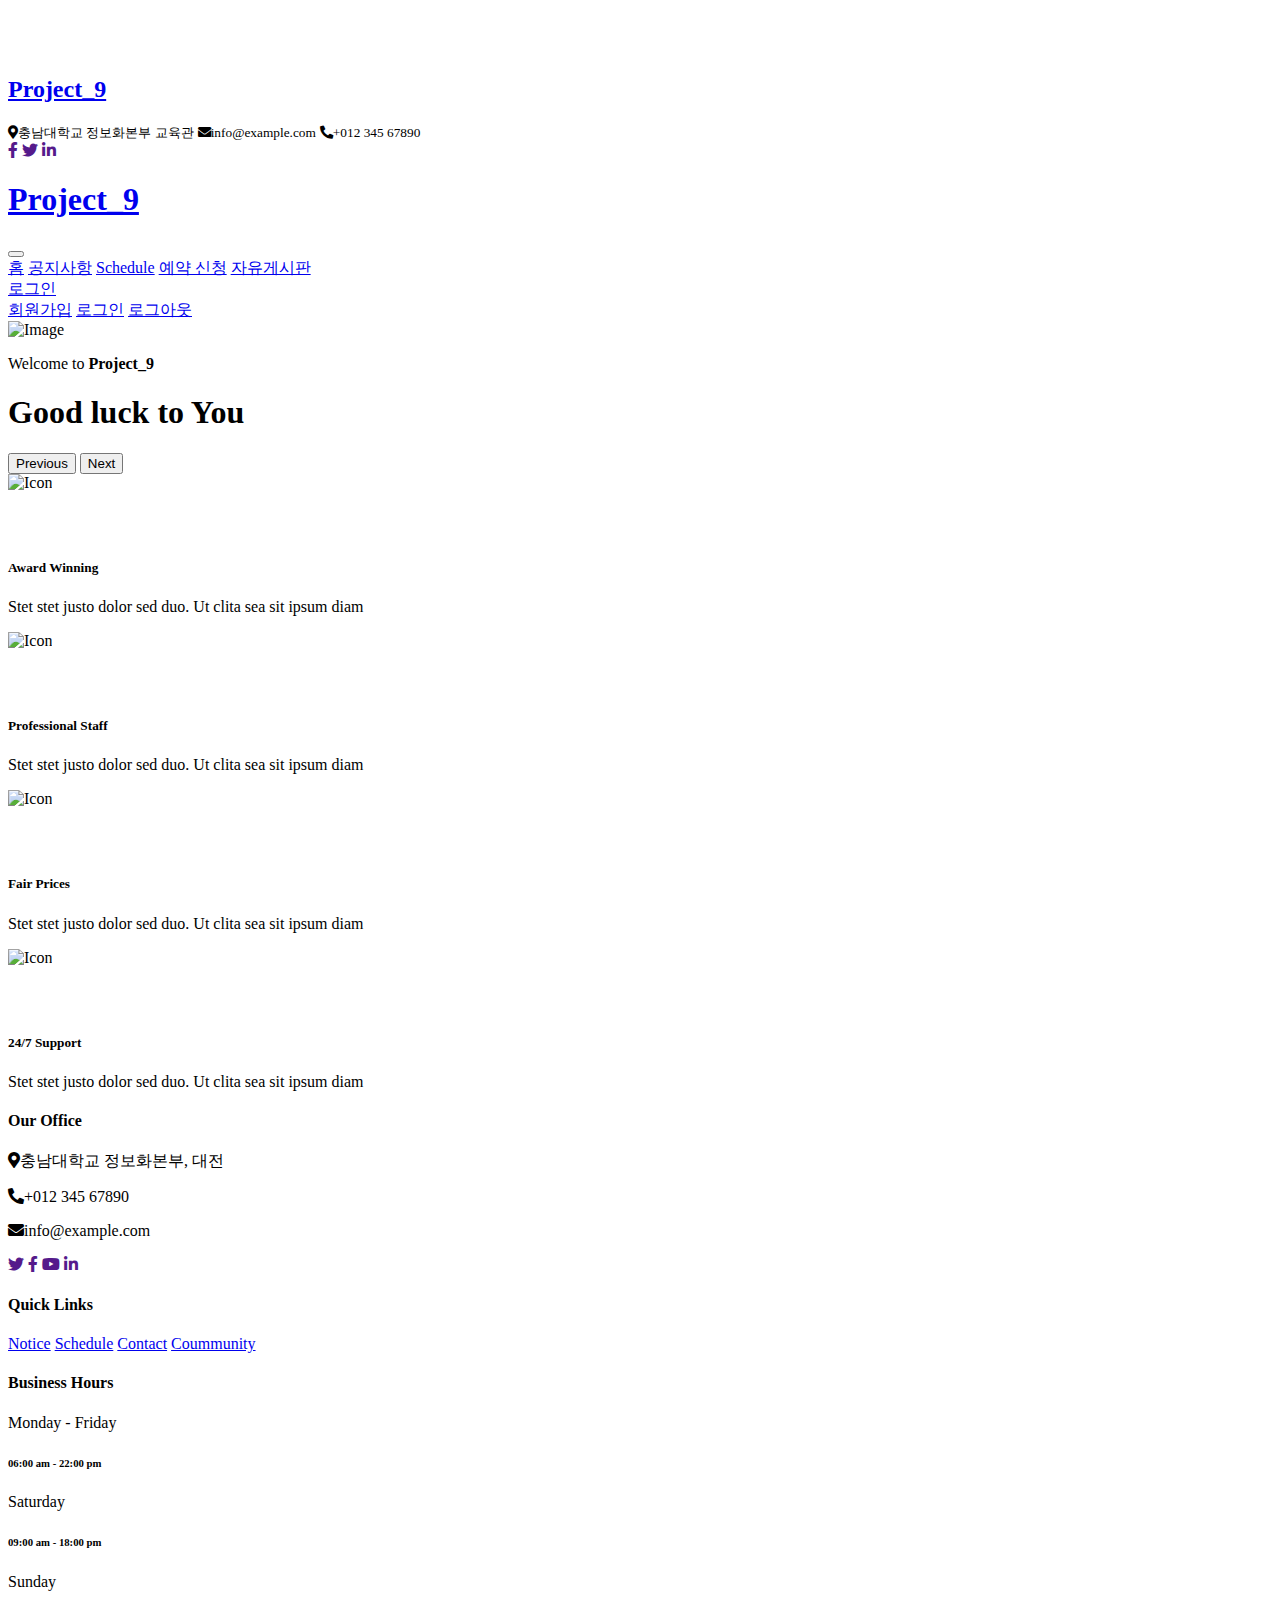
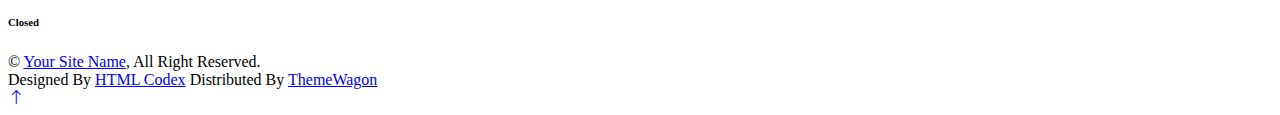
==== src/main/resources/templates/index.html @ 96a8600e "gym project first" ====
<!DOCTYPE html>
<html xmlns:th="http://www.thymeleaf.org" lang="ko"
      xmlns:sec="http://www.thymeleaf.org/extras/spring-security">

<head>
    <meta charset="utf-8">
    <title>Project_9</title>
    <meta content="width=device-width, initial-scale=1.0" name="viewport">
    <meta content="" name="keywords">
    <meta content="" name="description">
    <script src="https://code.jquery.com/jquery-1.12.4.js"></script>


    <!-- Favicon -->
    <link href="img/favicon.ico" rel="icon">

    <!-- Google Web Fonts -->
    <link rel="preconnect" href="https://fonts.googleapis.com">
    <link rel="preconnect" href="https://fonts.gstatic.com" crossorigin>
    <link
            href="https://fonts.googleapis.com/css2?family=Montserrat:wght@400;500&family=Roboto:wght@500;700&display=swap"
            rel="stylesheet">

    <!-- Icon Font Stylesheet -->
    <link href="https://cdnjs.cloudflare.com/ajax/libs/font-awesome/5.10.0/css/all.min.css" rel="stylesheet">
    <link href="https://cdn.jsdelivr.net/npm/bootstrap-icons@1.4.1/font/bootstrap-icons.css" rel="stylesheet">

    <!-- Libraries Stylesheet -->
    <link href="../lib/animate/animate.min.css" rel="stylesheet">
    <link href="../lib/owlcarousel/assets/owl.carousel.min.css" rel="stylesheet">
    <link href="../lib/lightbox/css/lightbox.min.css" rel="stylesheet">

    <!-- Customized Bootstrap Stylesheet -->
    <link href="../css/bootstrap.min.css" rel="stylesheet">

    <!-- Template Stylesheet -->
    <link href="../css/style.css" rel="stylesheet">
</head>

<body>
<!-- Spinner Start -->
<div id="spinner"
     class="show bg-white position-fixed translate-middle w-100 vh-100 top-50 start-50 d-flex align-items-center justify-content-center">
    <div class="spinner-border text-primary" role="status" style="width: 3rem; height: 3rem;"></div>
</div>
<!-- Spinner End -->


<!-- Topbar Start -->
<div class="container-fluid bg-primary text-white d-none d-lg-flex">
    <div class="container py-3">
        <div class="d-flex align-items-center">
            <a href="/">
                <h2 class="text-white fw-bold m-0">Project_9</h2>
            </a>
            <div class="ms-auto d-flex align-items-center">
                <small class="ms-4"><i class="fa fa-map-marker-alt me-3"></i>충남대학교 정보화본부 교육관</small>
                <small class="ms-4"><i class="fa fa-envelope me-3"></i>info@example.com</small>
                <small class="ms-4"><i class="fa fa-phone-alt me-3"></i>+012 345 67890</small>
                <div class="ms-3 d-flex">
                    <a class="btn btn-sm-square btn-light text-primary rounded-circle ms-2" href=""><i
                            class="fab fa-facebook-f"></i></a>
                    <a class="btn btn-sm-square btn-light text-primary rounded-circle ms-2" href=""><i
                            class="fab fa-twitter"></i></a>
                    <a class="btn btn-sm-square btn-light text-primary rounded-circle ms-2" href=""><i
                            class="fab fa-linkedin-in"></i></a>
                </div>
            </div>
        </div>
    </div>
</div>
<!-- Topbar End -->


<!-- Navbar Start -->
<div class="container-fluid bg-white sticky-top">
    <div class="container">
        <nav class="navbar navbar-expand-lg bg-white navbar-light p-lg-0">
            <a href="/index" class="navbar-brand d-lg-none">
                <h1 class="fw-bold m-0">Project_9</h1>
            </a>
            <button type="button" class="navbar-toggler me-0" data-bs-toggle="collapse"
                    data-bs-target="#navbarCollapse">
                <span class="navbar-toggler-icon"></span>
            </button>
            <div class="collapse navbar-collapse" id="navbarCollapse">
                <div class="navbar-nav">
                    <a href="/" class="nav-item nav-link active" >홈</a>
                    <a href="/notice" class="nav-item nav-link ">공지사항</a>
                    <a href="/api/products" class="nav-item nav-link">Schedule</a>
                    <a href="/api/new-product" class="nav-item nav-link">예약 신청</a>
                    <a href="/question" class="nav-item nav-link">자유게시판</a>
                    <div class="nav-item dropdown">
                        <a href="#" class="nav-link dropdown-toggle" data-bs-toggle="dropdown">로그인</a>
                        <div class="dropdown-menu bg-light rounded-0 rounded-bottom m-0">
                            <a href="/join" sec:authorize="isAnonymous()" class="dropdown-item">회원가입</a>
                            <a href="/login" sec:authorize="isAnonymous()" class=" dropdown-item">로그인</a>
                            <a href="/logout" sec:authorize="isAuthenticated()" class="active dropdown-item">로그아웃</a>
                        </div>
                    </div>

                </div>
                <div class="ms-auto d-none d-lg-block">

                </div>
            </div>
        </nav>
    </div>
</div>
<!-- Navbar End -->


<!-- Carousel Start -->
<div class="container-fluid px-0 mb-5">
    <div id="header-carousel" class="carousel slide carousel-fade" data-bs-ride="carousel">
        <div class="carousel-inner">
            <div class="carousel-item active">
                <img class="w-100" src="/img/carousel-1.jpg" alt="Image">
                <div class="carousel-caption">
                    <div class="container">
                        <div class="row justify-content-start">
                            <div class="col-lg-7 text-start">
                                <p class="fs-4 text-white animated slideInRight">Welcome to
                                    <strong>Project_9</strong>
                                </p>
                                <h1 class="display-1 text-white mb-4 animated slideInRight">Good luck to You
                                </h1>

                            </div>
                        </div>
                    </div>
                </div>
            </div>
        </div>
        <button class="carousel-control-prev" type="button" data-bs-target="#header-carousel" data-bs-slide="prev">
            <span class="carousel-control-prev-icon" aria-hidden="true"></span>
            <span class="visually-hidden">Previous</span>
        </button>
        <button class="carousel-control-next" type="button" data-bs-target="#header-carousel" data-bs-slide="next">
            <span class="carousel-control-next-icon" aria-hidden="true"></span>
            <span class="visually-hidden">Next</span>
        </button>
    </div>
</div>
<!-- Carousel End -->


<!-- Features Start -->
<div class="container-xxl py-5">
    <div class="container">
        <div class="row g-0 feature-row">
            <div class="col-md-6 col-lg-3 wow fadeIn" data-wow-delay="0.1s">
                <div class="feature-item border h-100 p-5">
                    <div class="btn-square bg-light rounded-circle mb-4" style="width: 64px; height: 64px;">
                        <img class="img-fluid" src="/img/icon/icon-1.png" alt="Icon">
                    </div>
                    <h5 class="mb-3">Award Winning</h5>
                    <p class="mb-0">Stet stet justo dolor sed duo. Ut clita sea sit ipsum diam</p>
                </div>
            </div>
            <div class="col-md-6 col-lg-3 wow fadeIn" data-wow-delay="0.3s">
                <div class="feature-item border h-100 p-5">
                    <div class="btn-square bg-light rounded-circle mb-4" style="width: 64px; height: 64px;">
                        <img class="img-fluid" src="/img/icon/icon-2.png" alt="Icon">
                    </div>
                    <h5 class="mb-3">Professional Staff</h5>
                    <p class="mb-0">Stet stet justo dolor sed duo. Ut clita sea sit ipsum diam</p>
                </div>
            </div>
            <div class="col-md-6 col-lg-3 wow fadeIn" data-wow-delay="0.5s">
                <div class="feature-item border h-100 p-5">
                    <div class="btn-square bg-light rounded-circle mb-4" style="width: 64px; height: 64px;">
                        <img class="img-fluid" src="/img/icon/icon-3.png" alt="Icon">
                    </div>
                    <h5 class="mb-3">Fair Prices</h5>
                    <p class="mb-0">Stet stet justo dolor sed duo. Ut clita sea sit ipsum diam</p>
                </div>
            </div>
            <div class="col-md-6 col-lg-3 wow fadeIn" data-wow-delay="0.7s">
                <div class="feature-item border h-100 p-5">
                    <div class="btn-square bg-light rounded-circle mb-4" style="width: 64px; height: 64px;">
                        <img class="img-fluid" src="/img/icon/icon-4.png" alt="Icon">
                    </div>
                    <h5 class="mb-3">24/7 Support</h5>
                    <p class="mb-0">Stet stet justo dolor sed duo. Ut clita sea sit ipsum diam</p>
                </div>
            </div>
        </div>
    </div>
</div>
<!-- Features End -->

<!-- Footer Start -->
<div class="container-fluid bg-dark footer mt-5 py-5 wow fadeIn" data-wow-delay="0.1s">
    <div class="container py-5">
        <div class="row g-5">
            <div class="col-lg-3 col-md-6">
                <h4 class="text-white mb-4">Our Office</h4>
                <p class="mb-2"><i class="fa fa-map-marker-alt me-3"></i>충남대학교 정보화본부, 대전</p>
                <p class="mb-2"><i class="fa fa-phone-alt me-3"></i>+012 345 67890</p>
                <p class="mb-2"><i class="fa fa-envelope me-3"></i>info@example.com</p>
                <div class="d-flex pt-3">
                    <a class="btn btn-square btn-light rounded-circle me-2" href=""><i
                            class="fab fa-twitter"></i></a>
                    <a class="btn btn-square btn-light rounded-circle me-2" href=""><i
                            class="fab fa-facebook-f"></i></a>
                    <a class="btn btn-square btn-light rounded-circle me-2" href=""><i
                            class="fab fa-youtube"></i></a>
                    <a class="btn btn-square btn-light rounded-circle me-2" href=""><i
                            class="fab fa-linkedin-in"></i></a>
                </div>
            </div>
            <div class="col-lg-3 col-md-6">
                <h4 class="text-white mb-4">Quick Links</h4>
                <a class="btn btn-link" href="/notice">Notice</a>
                <a class="btn btn-link" href="/api/products">Schedule</a>
                <a class="btn btn-link" href="/api/new-product">Contact</a>
                <a class="btn btn-link" href="/question">Coummunity</a>

            </div>
            <div class="col-lg-3 col-md-6">
                <h4 class="text-white mb-4">Business Hours</h4>
                <p class="mb-1">Monday - Friday</p>
                <h6 class="text-light">06:00 am - 22:00 pm</h6>
                <p class="mb-1">Saturday</p>
                <h6 class="text-light">09:00 am - 18:00 pm</h6>
                <p class="mb-1">Sunday</p>
                <h6 class="text-light">Closed</h6>
            </div>
        </div>
    </div>
</div>
<!-- Footer End -->


<!-- Copyright Start -->
<div class="container-fluid copyright py-4">
    <div class="container">
        <div class="row">
            <div class="col-md-6 text-center text-md-start mb-3 mb-md-0">
                &copy; <a class="fw-medium text-light" href="#">Your Site Name</a>, All Right Reserved.
            </div>
            <div class="col-md-6 text-center text-md-end">
                <!--/*** This template is free as long as you keep the footer author’s credit link/attribution link/backlink. If you'd like to use the template without the footer author’s credit link/attribution link/backlink, you can purchase the Credit Removal License from "https://htmlcodex.com/credit-removal". Thank you for your support. ***/-->
                Designed By <a class="fw-medium text-light" href="https://htmlcodex.com">HTML Codex</a>
                Distributed By <a class="fw-medium text-light" href="https://themewagon.com">ThemeWagon</a>
            </div>
        </div>
    </div>
</div>
<!-- Copyright End -->


<!-- Back to Top -->
<a href="#" class="btn btn-lg btn-primary btn-lg-square rounded-circle back-to-top"><i
        class="bi bi-arrow-up"></i></a>


<!-- JavaScript Libraries -->
<script src="https://ajax.googleapis.com/ajax/libs/jquery/3.6.1/jquery.min.js"></script>
<script src="https://cdn.jsdelivr.net/npm/bootstrap@5.0.0/dist/js/bootstrap.bundle.min.js"></script>
<script src="../lib/wow/wow.min.js"></script>
<script src="../lib/easing/easing.min.js"></script>
<script src="../lib/waypoints/waypoints.min.js"></script>
<script src="../lib/owlcarousel/owl.carousel.min.js"></script>
<script src="../lib/lightbox/js/lightbox.min.js"></script>

<!-- Template Javascript -->
<script src="../js/main.js"></script>
</body>

</html>
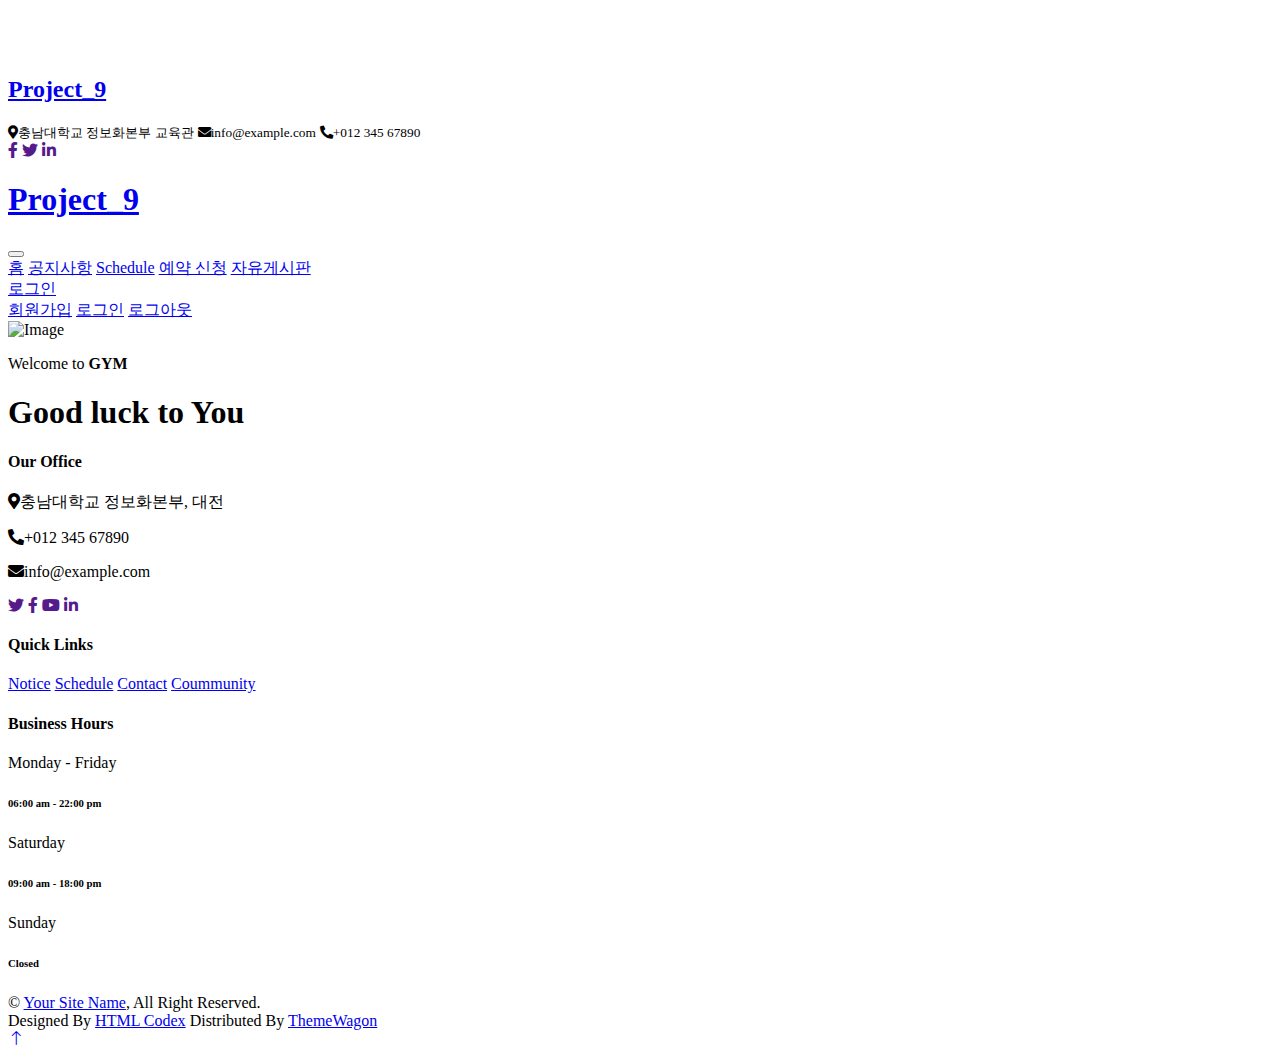
==== commit 8210bddf: "chore: 화면 수정" ====
--- a/src/main/resources/templates/index.html
+++ b/src/main/resources/templates/index.html
@@ -115,13 +115,13 @@
     <div id="header-carousel" class="carousel slide carousel-fade" data-bs-ride="carousel">
         <div class="carousel-inner">
             <div class="carousel-item active">
-                <img class="w-100" src="/img/carousel-1.jpg" alt="Image">
+                <img class="w-100" src="/img/27100.jpg" alt="Image">
                 <div class="carousel-caption">
                     <div class="container">
                         <div class="row justify-content-start">
                             <div class="col-lg-7 text-start">
                                 <p class="fs-4 text-white animated slideInRight">Welcome to
-                                    <strong>Project_9</strong>
+                                    <strong>GYM</strong>
                                 </p>
                                 <h1 class="display-1 text-white mb-4 animated slideInRight">Good luck to You
                                 </h1>
@@ -132,63 +132,10 @@
                 </div>
             </div>
         </div>
-        <button class="carousel-control-prev" type="button" data-bs-target="#header-carousel" data-bs-slide="prev">
-            <span class="carousel-control-prev-icon" aria-hidden="true"></span>
-            <span class="visually-hidden">Previous</span>
-        </button>
-        <button class="carousel-control-next" type="button" data-bs-target="#header-carousel" data-bs-slide="next">
-            <span class="carousel-control-next-icon" aria-hidden="true"></span>
-            <span class="visually-hidden">Next</span>
-        </button>
     </div>
 </div>
 <!-- Carousel End -->
 
-
-<!-- Features Start -->
-<div class="container-xxl py-5">
-    <div class="container">
-        <div class="row g-0 feature-row">
-            <div class="col-md-6 col-lg-3 wow fadeIn" data-wow-delay="0.1s">
-                <div class="feature-item border h-100 p-5">
-                    <div class="btn-square bg-light rounded-circle mb-4" style="width: 64px; height: 64px;">
-                        <img class="img-fluid" src="/img/icon/icon-1.png" alt="Icon">
-                    </div>
-                    <h5 class="mb-3">Award Winning</h5>
-                    <p class="mb-0">Stet stet justo dolor sed duo. Ut clita sea sit ipsum diam</p>
-                </div>
-            </div>
-            <div class="col-md-6 col-lg-3 wow fadeIn" data-wow-delay="0.3s">
-                <div class="feature-item border h-100 p-5">
-                    <div class="btn-square bg-light rounded-circle mb-4" style="width: 64px; height: 64px;">
-                        <img class="img-fluid" src="/img/icon/icon-2.png" alt="Icon">
-                    </div>
-                    <h5 class="mb-3">Professional Staff</h5>
-                    <p class="mb-0">Stet stet justo dolor sed duo. Ut clita sea sit ipsum diam</p>
-                </div>
-            </div>
-            <div class="col-md-6 col-lg-3 wow fadeIn" data-wow-delay="0.5s">
-                <div class="feature-item border h-100 p-5">
-                    <div class="btn-square bg-light rounded-circle mb-4" style="width: 64px; height: 64px;">
-                        <img class="img-fluid" src="/img/icon/icon-3.png" alt="Icon">
-                    </div>
-                    <h5 class="mb-3">Fair Prices</h5>
-                    <p class="mb-0">Stet stet justo dolor sed duo. Ut clita sea sit ipsum diam</p>
-                </div>
-            </div>
-            <div class="col-md-6 col-lg-3 wow fadeIn" data-wow-delay="0.7s">
-                <div class="feature-item border h-100 p-5">
-                    <div class="btn-square bg-light rounded-circle mb-4" style="width: 64px; height: 64px;">
-                        <img class="img-fluid" src="/img/icon/icon-4.png" alt="Icon">
-                    </div>
-                    <h5 class="mb-3">24/7 Support</h5>
-                    <p class="mb-0">Stet stet justo dolor sed duo. Ut clita sea sit ipsum diam</p>
-                </div>
-            </div>
-        </div>
-    </div>
-</div>
-<!-- Features End -->
 
 <!-- Footer Start -->
 <div class="container-fluid bg-dark footer mt-5 py-5 wow fadeIn" data-wow-delay="0.1s">
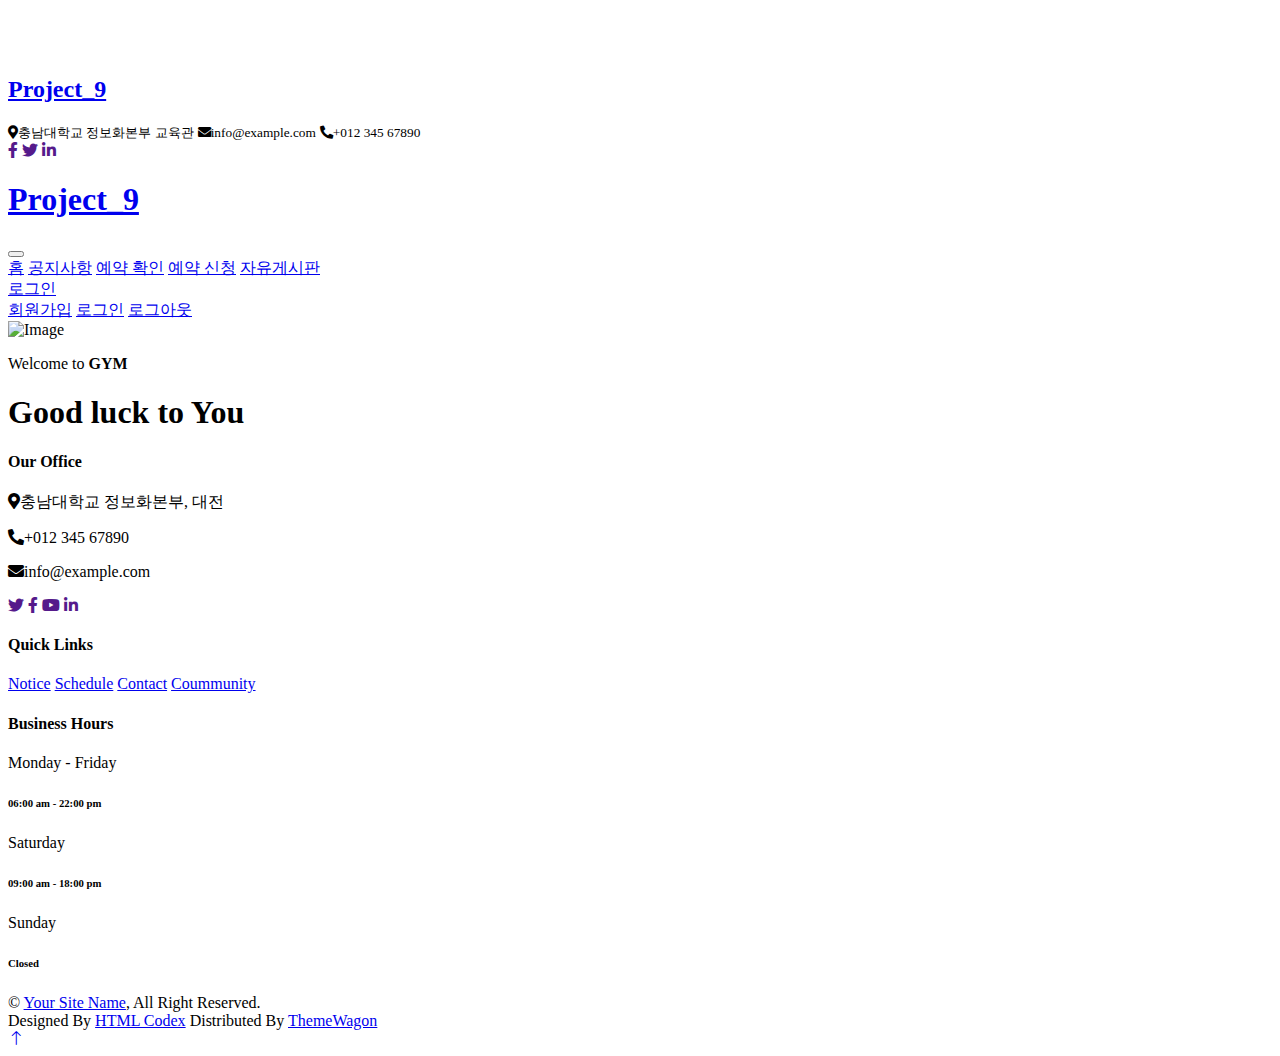
==== commit 0ab17242: "chore: 목록 한글로 수정" ====
--- a/src/main/resources/templates/index.html
+++ b/src/main/resources/templates/index.html
@@ -87,7 +87,7 @@
                 <div class="navbar-nav">
                     <a href="/" class="nav-item nav-link active" >홈</a>
                     <a href="/notice" class="nav-item nav-link ">공지사항</a>
-                    <a href="/api/products" class="nav-item nav-link">Schedule</a>
+                    <a href="/api/products" class="nav-item nav-link">예약 확인</a>
                     <a href="/api/new-product" class="nav-item nav-link">예약 신청</a>
                     <a href="/question" class="nav-item nav-link">자유게시판</a>
                     <div class="nav-item dropdown">
